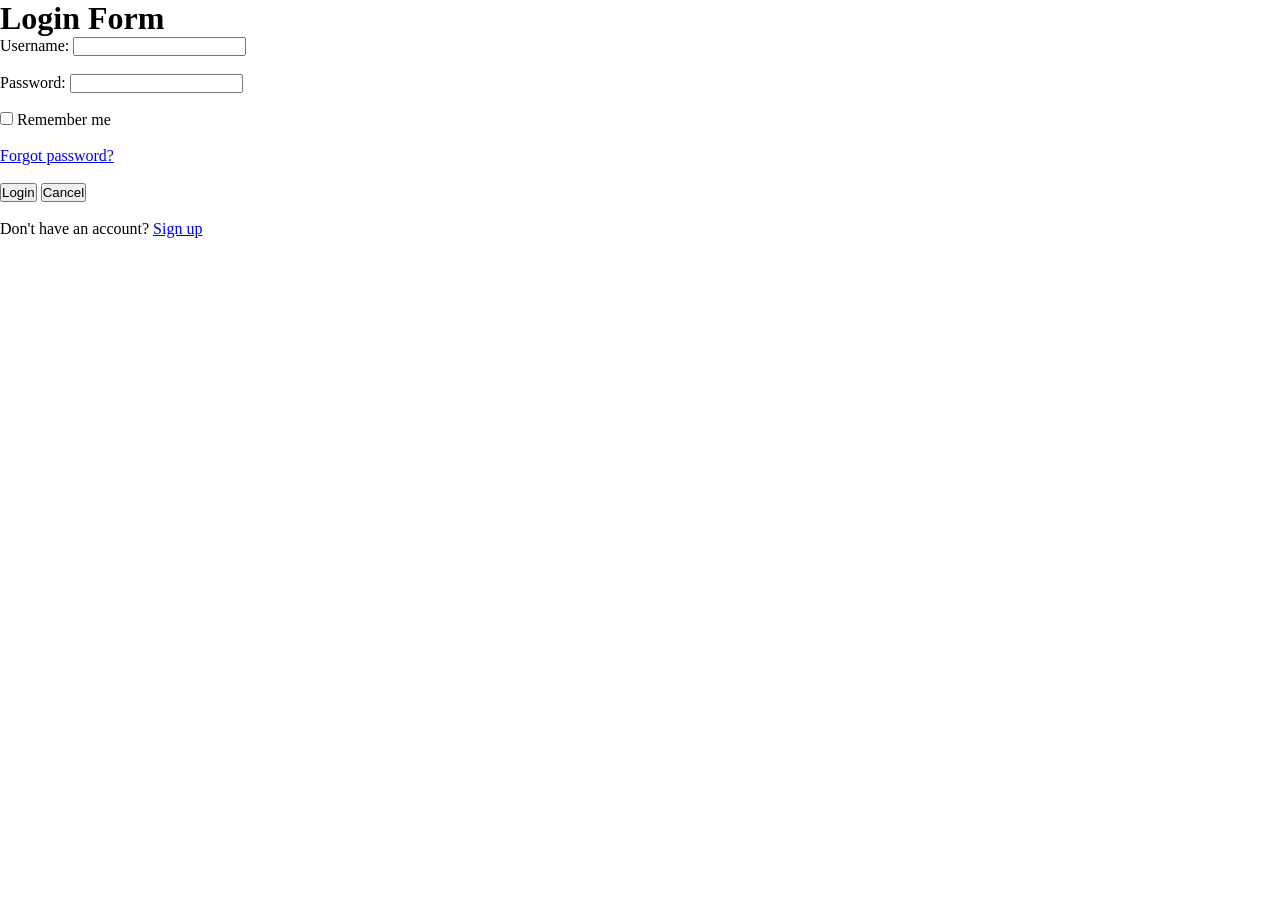
==== login.html @ d67cbef1 "login" ====
<!DOCTYPE html>
<html lang="en">

<head>
    <meta charset="UTF-8">
    <meta name="viewport" content="width=device-width, initial-scale=1.0">
    <link rel="stylesheet" href="style.css">
    <title>Login</title>
</head>

<body>
    <form>
        <div>
            <h1>Login Form</h1>
            <label for="username">Username:</label>
            <input type="text" id="username" name="username" required>
            <br><br>

            <label for="password">Password:</label>
            <input type="password" id="password" name="password" required>
            <br><br>

            <label><input type="checkbox" name="remember"> Remember me</label>
            <br><br>
            <a href="#">Forgot password?</a><br><br>
            <button type="submit">Login</button>
            <button type="reset">Cancel</button>
            <br><br>
            <p>Don't have an account? <a href="index.html">Sign up</a></p>
        </div>

    </form>
</body>

</html>
---- style.css ----
*{
    margin: 0;
    padding: 0;
}
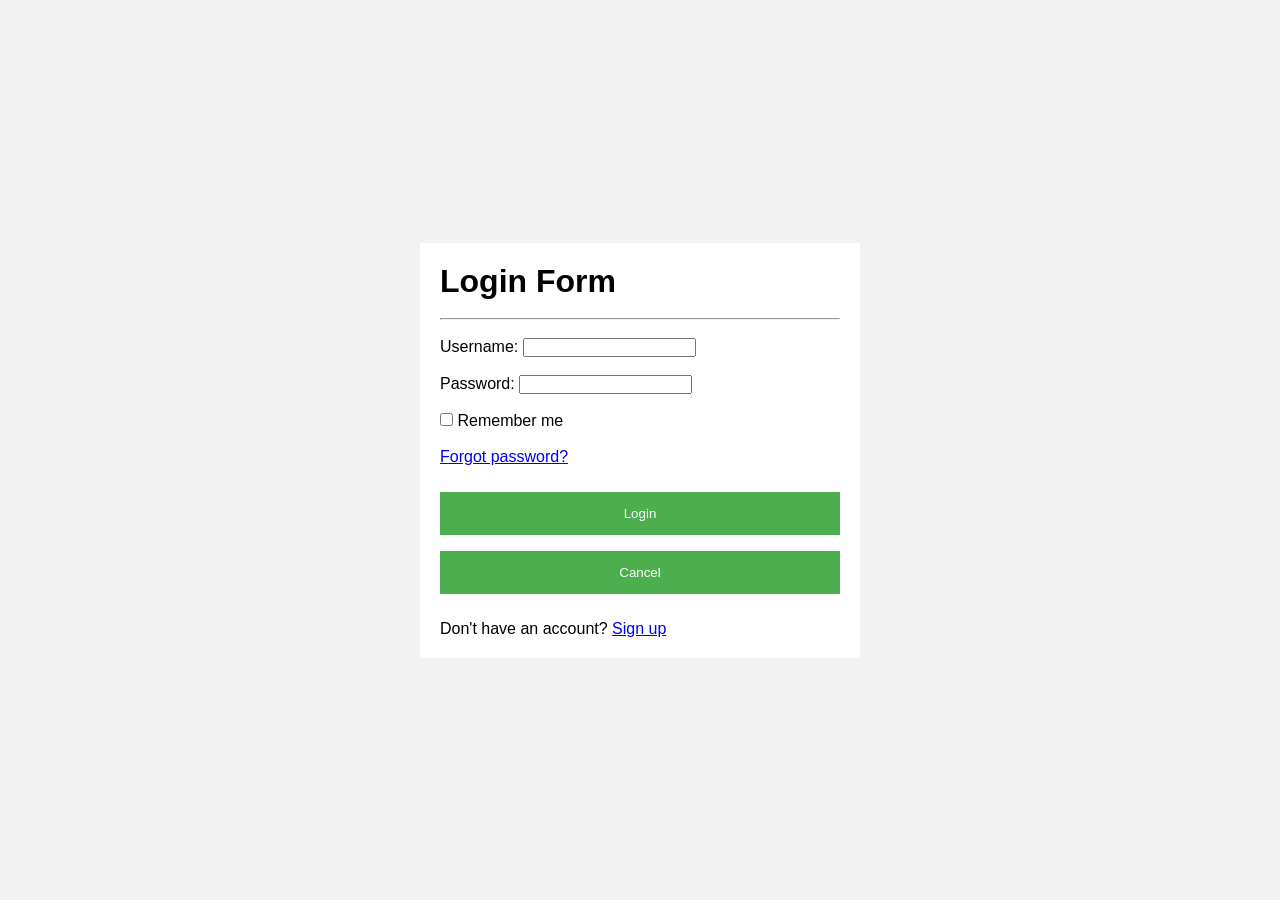
==== commit 82b7ae86: "fixes" ====
--- a/login.html
+++ b/login.html
@@ -12,6 +12,8 @@
     <form>
         <div>
             <h1>Login Form</h1>
+            <br>
+            <hr><br>
             <label for="username">Username:</label>
             <input type="text" id="username" name="username" required>
             <br><br>
--- a/style.css
+++ b/style.css
@@ -2,3 +2,44 @@
     margin: 0;
     padding: 0;
 }
+
+body {
+    height: 100vh;
+    font-family: Arial, Helvetica, sans-serif;
+    background-color: hsl(0, 0%, 95%);
+    display: flex;
+    justify-content: center;
+    align-items: center;
+}
+form {
+    background-color: hsl(0, 0%, 100%);
+    padding: 20px;
+    border-radius: 5px;
+    max-width: 400px;
+    margin: auto;
+}
+label[for="email"],
+label[for="psw"],
+label[for="psw-repeat"],
+label[for="phone"],
+label[for="dob"] {
+  display: inline-block;
+  width: 150px;
+}
+
+form {
+  border: 3px solid hsl(0, 0%, 95%);
+  padding: 20px;
+  width: 400px;
+  margin: auto;
+}
+
+button {
+  background-color: hsl(122, 39%, 49%);
+  color: white;
+  padding: 14px 20px;
+  margin: 8px 0;
+  border: none;
+  cursor: pointer;
+  width: 100%;
+}
